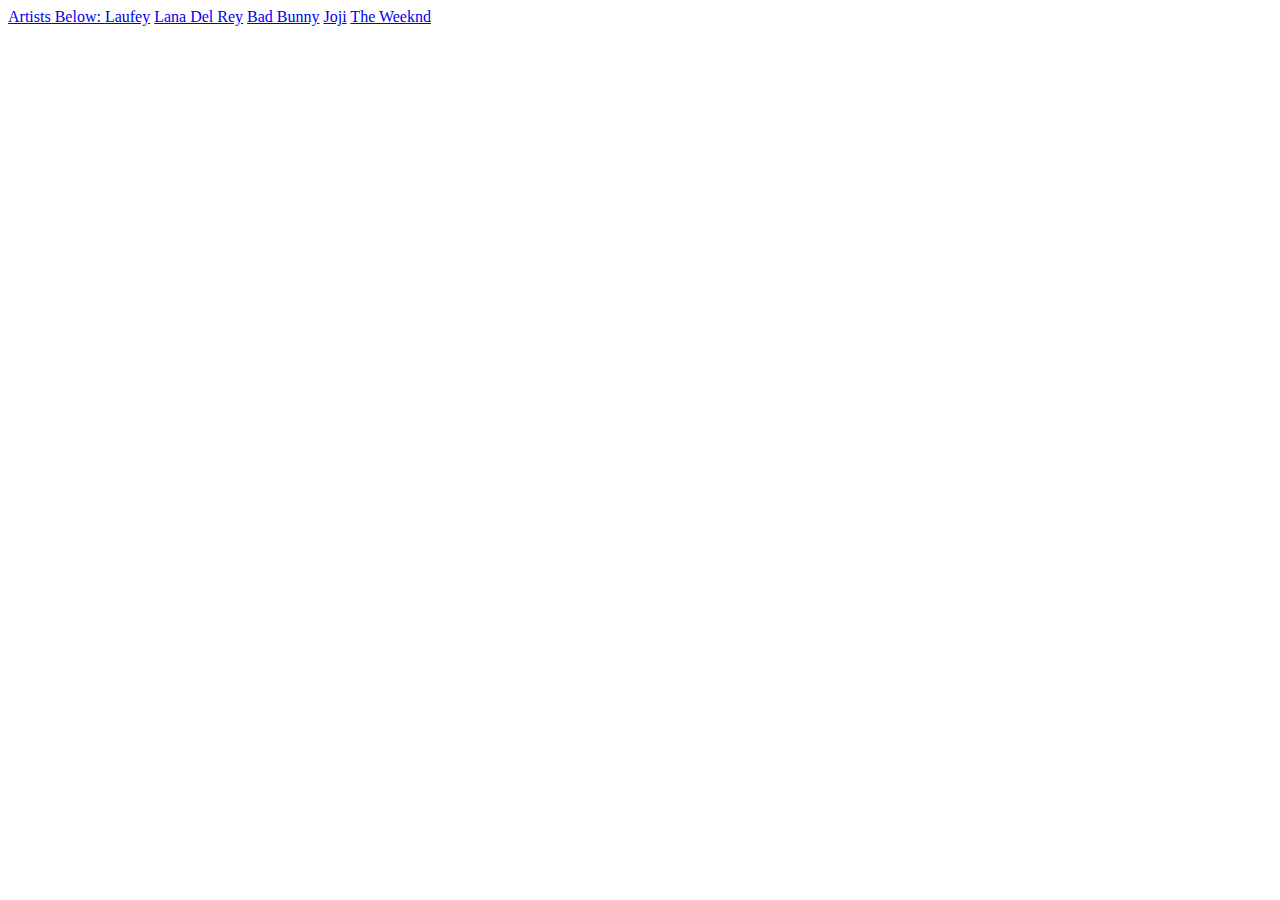
==== art.html @ 4d00ff7e "Message" ====
<!doctype html>
<html lang="en">
  <head>
    <meta charset="utf-8">
    <meta name="viewport" content="width=device-width, initial-scale=1">
    <title>Artists lists</title>
    <link href="https://cdn.jsdelivr.net/npm/bootstrap@5.2.3/dist/css/bootstrap.min.css" rel="stylesheet" integrity="sha384-rbsA2VBKQhggwzxH7pPCaAqO46MgnOM80zW1RWuH61DGLwZJEdK2Kadq2F9CUG65" crossorigin="anonymous">
  </head>
  <body>
    <div class="list-group">
        <a href="#" class="list-group-item list-group-item-action active" aria-current="true">
          Artists Below: 
        </a>
        <a href="https://open.spotify.com/artist/7gW0r5CkdEUMm42w9XpyZO?autoplay=true" class="list-group-item list-group-item-action">Laufey</a>
        <a href="https://open.spotify.com/artist/00FQb4jTyendYWaN8pK0wa?autoplay=true" class="list-group-item list-group-item-action">Lana Del Rey</a>
        <a href="https://open.spotify.com/artist/4q3ewBCX7sLwd24euuV69X?autoplay=true" class="list-group-item list-group-item-action">Bad Bunny</a>
        <a href="https://open.spotify.com/artist/3MZsBdqDrRTJihTHQrO6Dq?autoplay=true" class="list-group-item list-group-item-action">Joji</a>
        <a href="https://open.spotify.com/artist/1Xyo4u8uXC1ZmMpatF05PJ?autoplay=true" class="list-group-item list-group-item-action">The Weeknd</a>
        
      </div>
    <script src="https://cdn.jsdelivr.net/npm/bootstrap@5.2.3/dist/js/bootstrap.bundle.min.js" integrity="sha384-kenU1KFdBIe4zVF0s0G1M5b4hcpxyD9F7jL+jjXkk+Q2h455rYXK/7HAuoJl+0I4" crossorigin="anonymous"></script>
  </body>
</html>
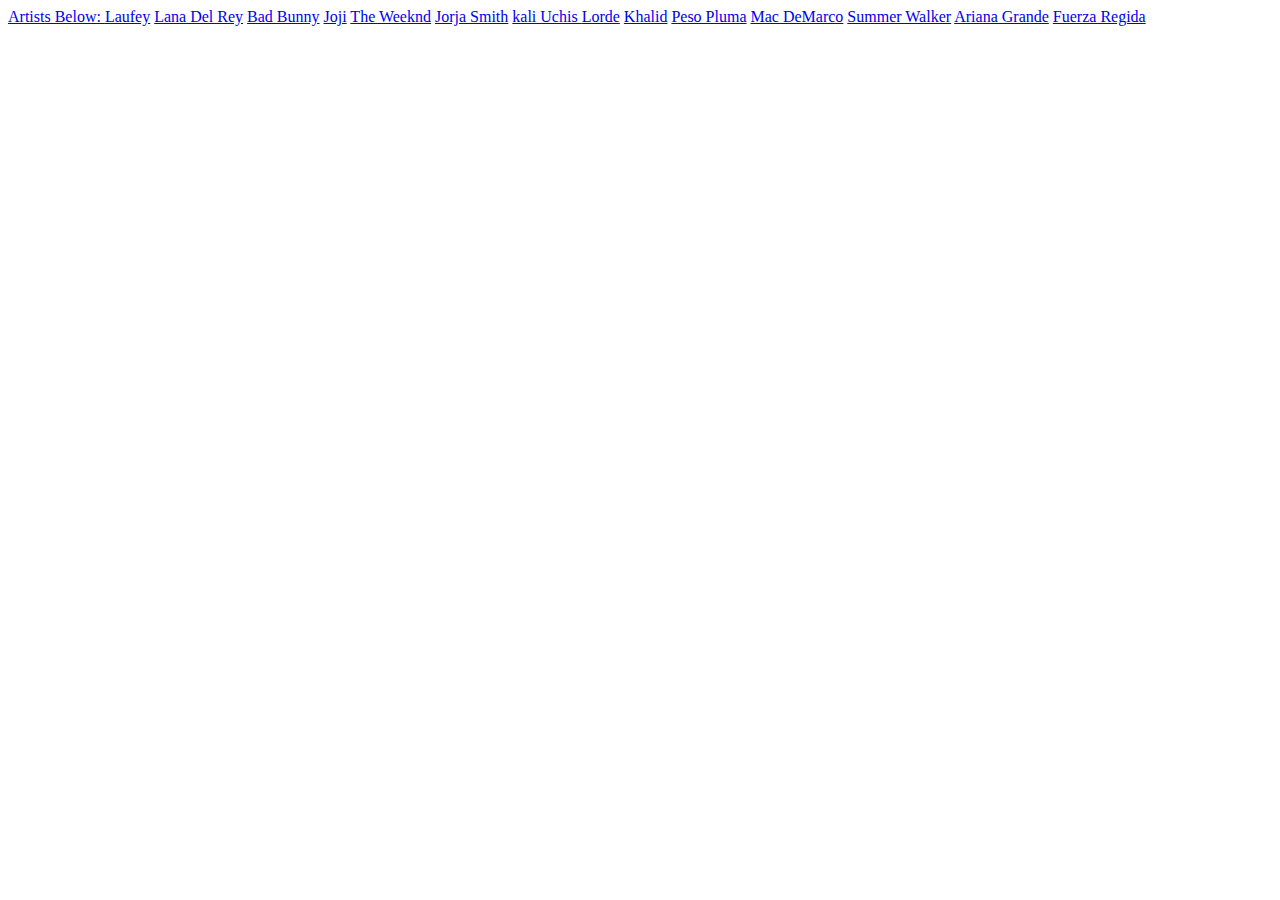
==== commit 44dc446e: "Meesag" ====
--- a/art.html
+++ b/art.html
@@ -8,7 +8,7 @@
   </head>
   <body>
     <div class="list-group">
-        <a href="#" class="list-group-item list-group-item-action active" aria-current="true">
+        <a href="#" class="list-group-item list-group-item-action active " aria-current="true">
           Artists Below: 
         </a>
         <a href="https://open.spotify.com/artist/7gW0r5CkdEUMm42w9XpyZO?autoplay=true" class="list-group-item list-group-item-action">Laufey</a>
@@ -16,7 +16,16 @@
         <a href="https://open.spotify.com/artist/4q3ewBCX7sLwd24euuV69X?autoplay=true" class="list-group-item list-group-item-action">Bad Bunny</a>
         <a href="https://open.spotify.com/artist/3MZsBdqDrRTJihTHQrO6Dq?autoplay=true" class="list-group-item list-group-item-action">Joji</a>
         <a href="https://open.spotify.com/artist/1Xyo4u8uXC1ZmMpatF05PJ?autoplay=true" class="list-group-item list-group-item-action">The Weeknd</a>
-        
+        <a href="https://open.spotify.com/artist/1CoZyIx7UvdxT5c8UkMzHd" class="list-group-item list-group-item-action">Jorja Smith</a>
+        <a href="https://open.spotify.com/artist/1U1el3k54VvEUzo3ybLPlM?autoplay=true" class="list-group-item list-group-item-action">kali Uchis </a>
+        <a href="https://open.spotify.com/artist/163tK9Wjr9P9DmM0AVK7lm" class="list-group-item list-group-item-action">Lorde</a>
+        <a href="https://open.spotify.com/artist/6LuN9FCkKOj5PcnpouEgny" class="list-group-item list-group-item-action">Khalid</a>
+        <a href="https://open.spotify.com/artist/12GqGscKJx3aE4t07u7eVZ" class="list-group-item list-group-item-action">Peso Pluma</a>
+        <a href="https://open.spotify.com/artist/3Sz7ZnJQBIHsXLUSo0OQtM" class="list-group-item list-group-item-action">Mac DeMarco</a>
+        <a href="https://open.spotify.com/artist/57LYzLEk2LcFghVwuWbcuS" class="list-group-item list-group-item-action">Summer Walker</a>
+        <a href="https://open.spotify.com/artist/66CXWjxzNUsdJxJ2JdwvnR" class="list-group-item list-group-item-action">Ariana Grande</a>
+        <a href="https://open.spotify.com/artist/0ys2OFYzWYB5hRDLCsBqxt" class="list-group-item list-group-item-action">Fuerza Regida</a>
+    
       </div>
     <script src="https://cdn.jsdelivr.net/npm/bootstrap@5.2.3/dist/js/bootstrap.bundle.min.js" integrity="sha384-kenU1KFdBIe4zVF0s0G1M5b4hcpxyD9F7jL+jjXkk+Q2h455rYXK/7HAuoJl+0I4" crossorigin="anonymous"></script>
   </body>
